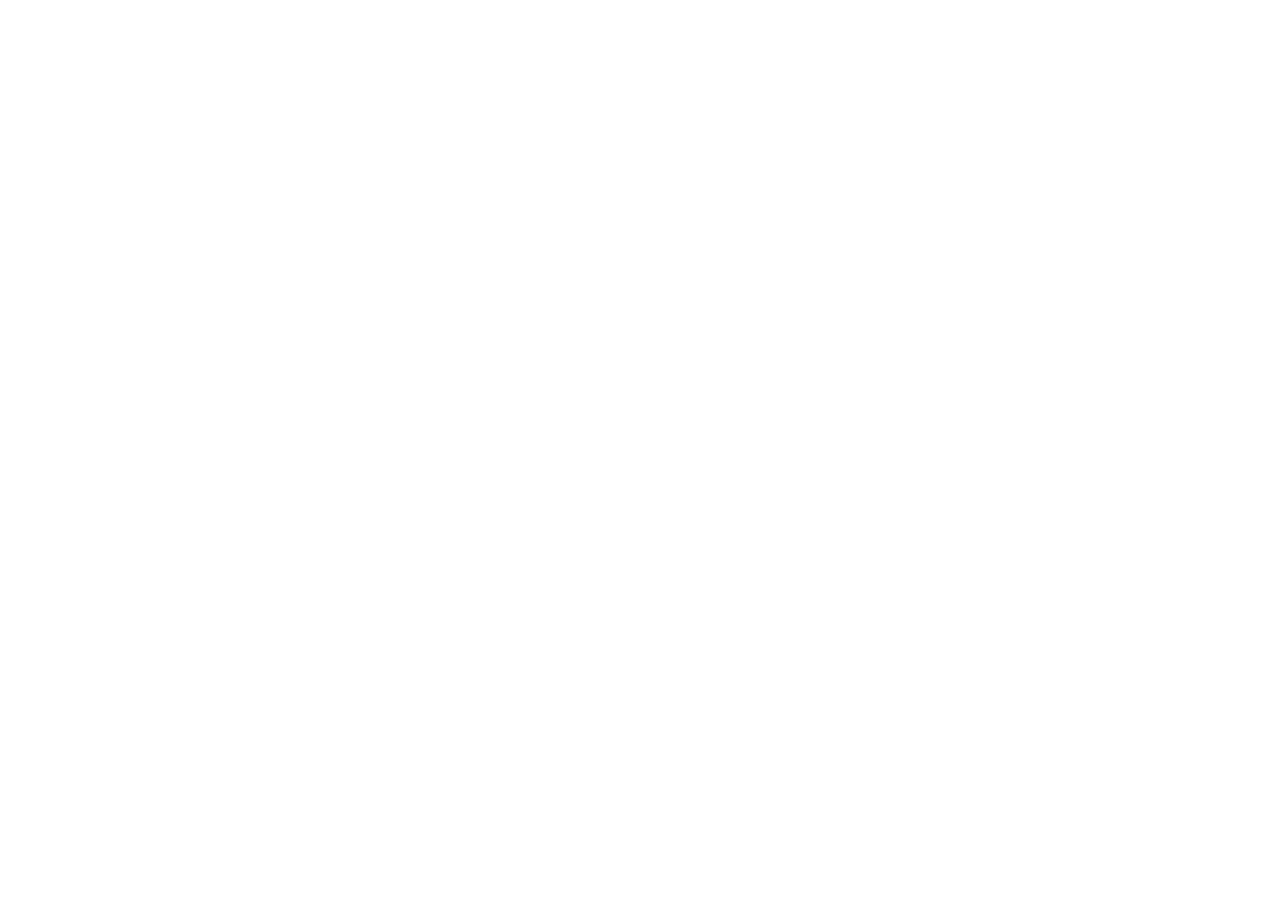
==== roteiro02/index.html @ d3eb80db "criando estrutura profissional roteiro 02" ====
<!DOCTYPE html>
<html lang="pt-BR">
<head>
    <meta charset="UTF-8">
    <meta name="viewport" content="width=device-width, initial-scale=1.0">
    <title>Projeto 1</title>
</head>
<body>
    
</body>
</html>
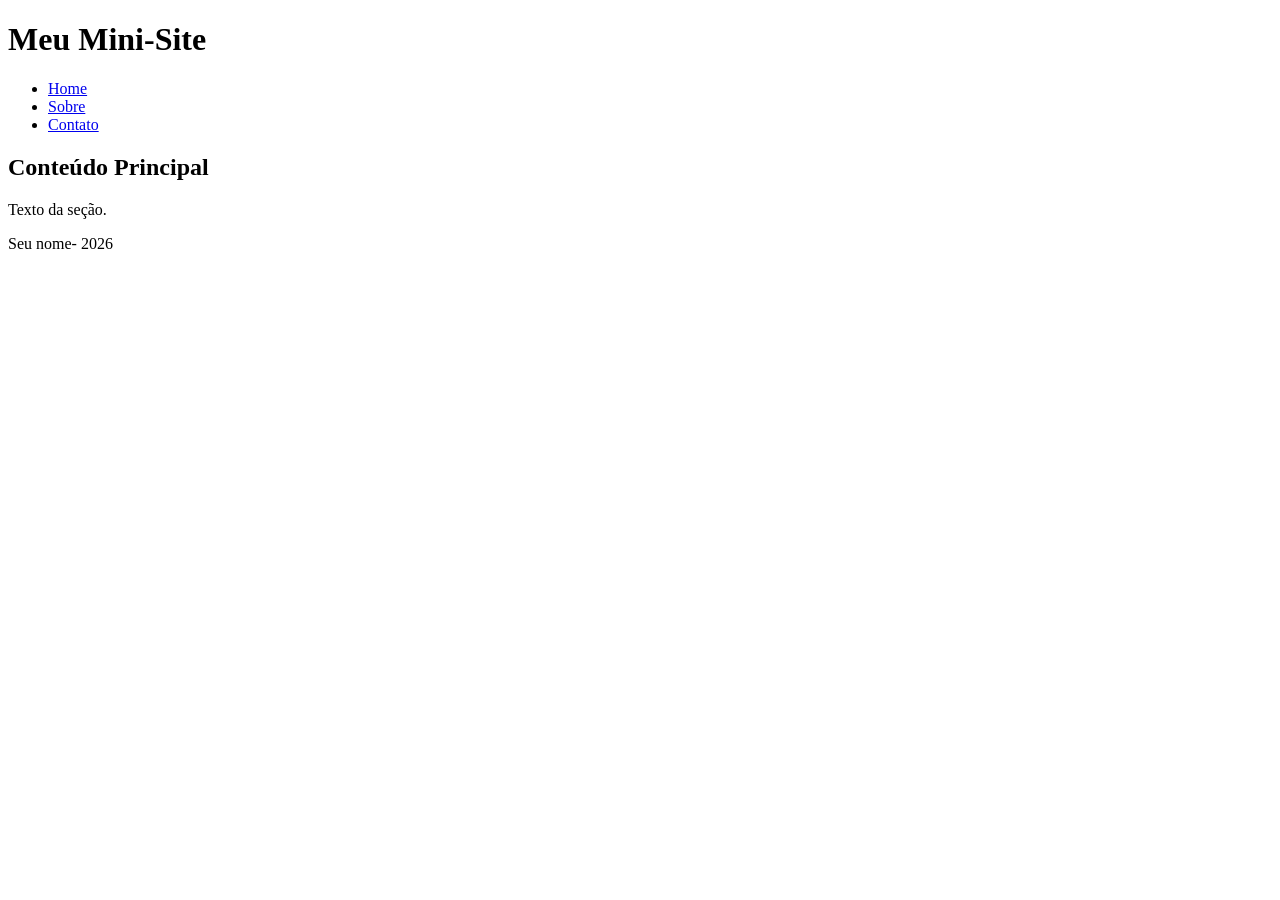
==== commit 0840fe39: "implementando estrutura semântica completa" ====
--- a/roteiro02/index.html
+++ b/roteiro02/index.html
@@ -1,11 +1,32 @@
 <!DOCTYPE html>
 <html lang="pt-BR">
+
 <head>
     <meta charset="UTF-8">
-    <meta name="viewport" content="width=device-width, initial-scale=1.0">
-    <title>Projeto 1</title>
+    <title>Mini-Site</title>
+    <link rel="stylesheet" href="assets/css/style.css">
 </head>
+
 <body>
-    
+    <header>
+        <h1>Meu Mini-Site</h1>
+    </header>
+    <nav>
+        <ul>
+            <li><a href="index.html">Home</a></li>
+            <li><a href="sobre.html">Sobre</a></li>
+            <li><a href="contato.html">Contato</a></li>
+        </ul>
+    </nav>
+    <main>
+        <section>
+            <h2>Conteúdo Principal</h2>
+            <p>Texto da seção.</p>
+        </section>
+    </main>
+    <footer>
+        <p>Seu nome- 2026</p>
+    </footer>
 </body>
-</html>  +
+</html
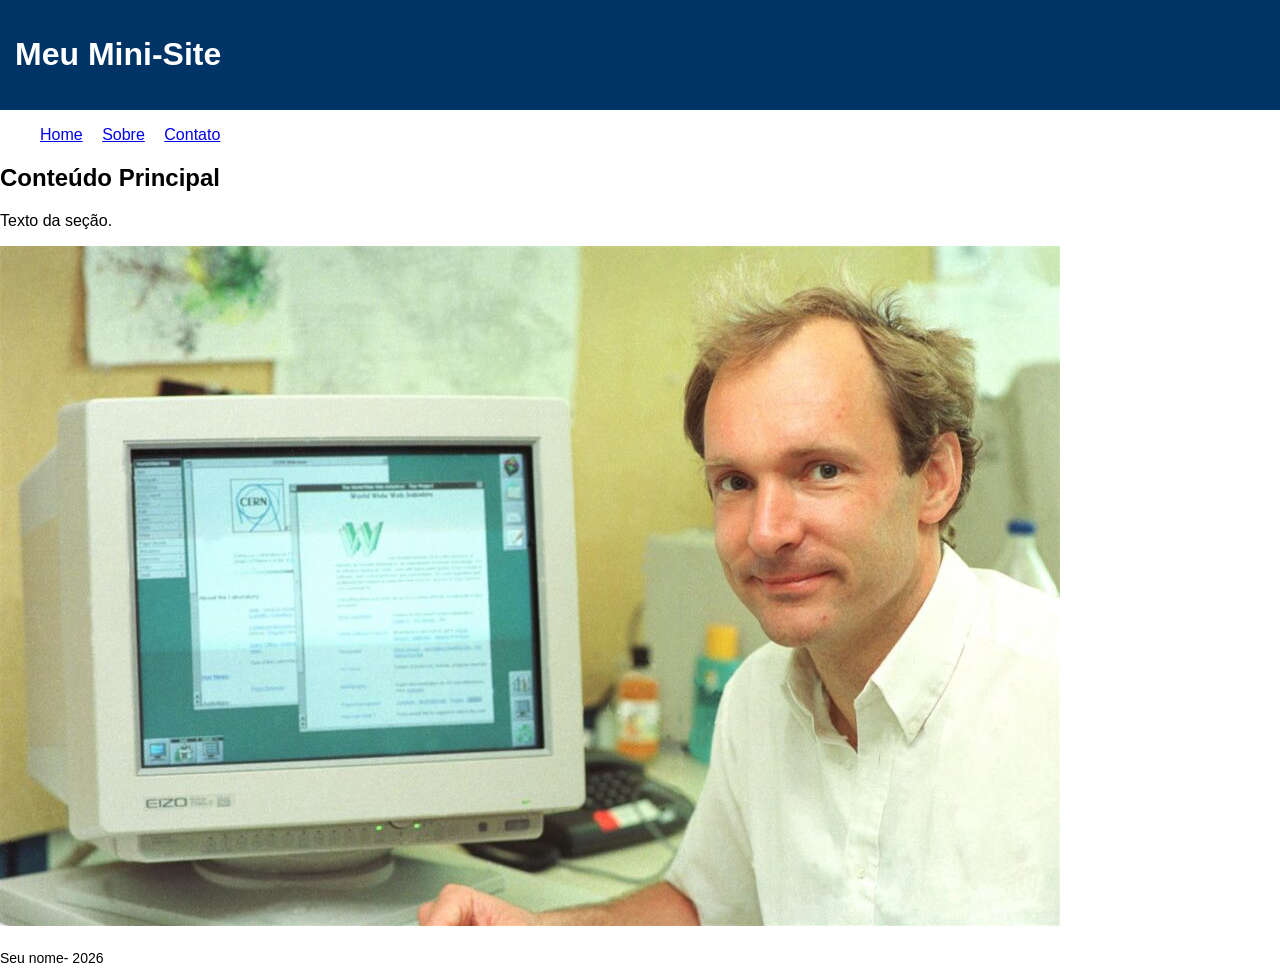
==== commit b23efa9d: "Adicionando imagem ao mini-site" ====
--- a/roteiro02/index.html
+++ b/roteiro02/index.html
@@ -23,6 +23,7 @@
             <h2>Conteúdo Principal</h2>
             <p>Texto da seção.</p>
         </section>
+        <img src="assets/img/perfil.jpg" alt="Foto de perfil">
     </main>
     <footer>
         <p>Seu nome- 2026</p>
--- a/roteiro02/assets/css/style.css
+++ b/roteiro02/assets/css/style.css
@@ -0,0 +1,24 @@
+body {
+    font-family: Arial, sans-serif;
+    margin: 0;
+}
+
+header {
+    background-color: #003366;
+    color: white;
+    padding: 15px;
+}
+
+nav ul {
+    list-style: none;
+}
+
+nav li {
+    display: inline;
+    margin-right: 15px;
+}
+
+footer {
+    margin-top: 20px;
+    font-size: 14px;
+}
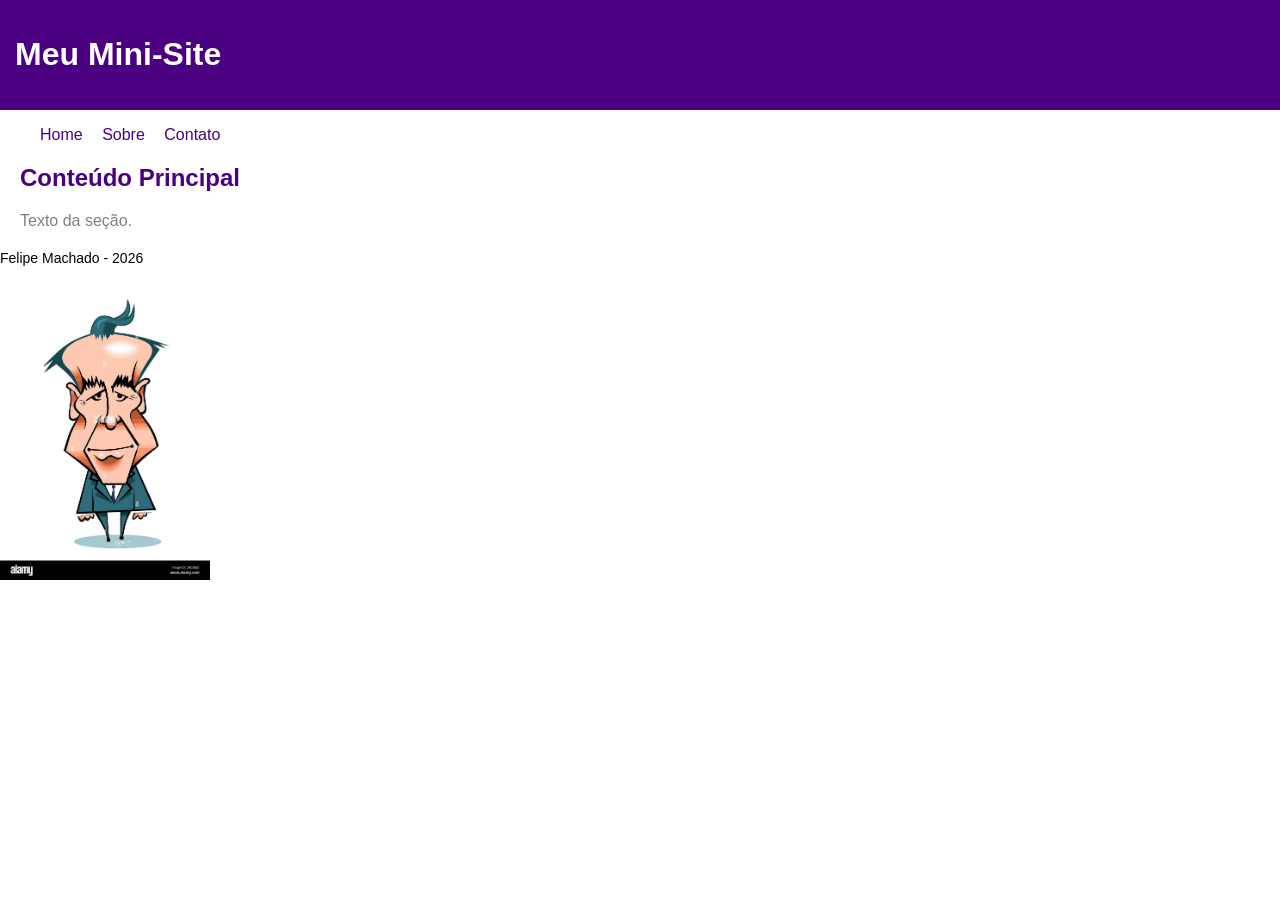
==== commit 615c76b2: "Modificação visual no site" ====
--- a/roteiro02/index.html
+++ b/roteiro02/index.html
@@ -23,10 +23,10 @@
             <h2>Conteúdo Principal</h2>
             <p>Texto da seção.</p>
         </section>
-        <img src="assets/img/perfil.jpg" alt="Foto de perfil">
     </main>
     <footer>
-        <p>Seu nome- 2026</p>
+        <p>Felipe Machado - 2026</p>
+        <img src="assets/img/perfil.jpg" height="300" alt="Foto de perfil">
     </footer>
 </body>
 
--- a/roteiro02/assets/css/style.css
+++ b/roteiro02/assets/css/style.css
@@ -4,7 +4,7 @@
 }
 
 header {
-    background-color: #003366;
+    background-color: indigo;
     color: white;
     padding: 15px;
 }
@@ -18,6 +18,27 @@
     margin-right: 15px;
 }
 
+nav li a {
+    color: indigo;
+    text-decoration: none;
+}
+
+nav li a:hover {
+    color: indianred;
+}
+
+section {
+    margin: 20px;
+
+    h2 {
+        color: indigo;
+    }
+
+    p {
+        color: gray;
+    }
+}
+
 footer {
     margin-top: 20px;
     font-size: 14px;
